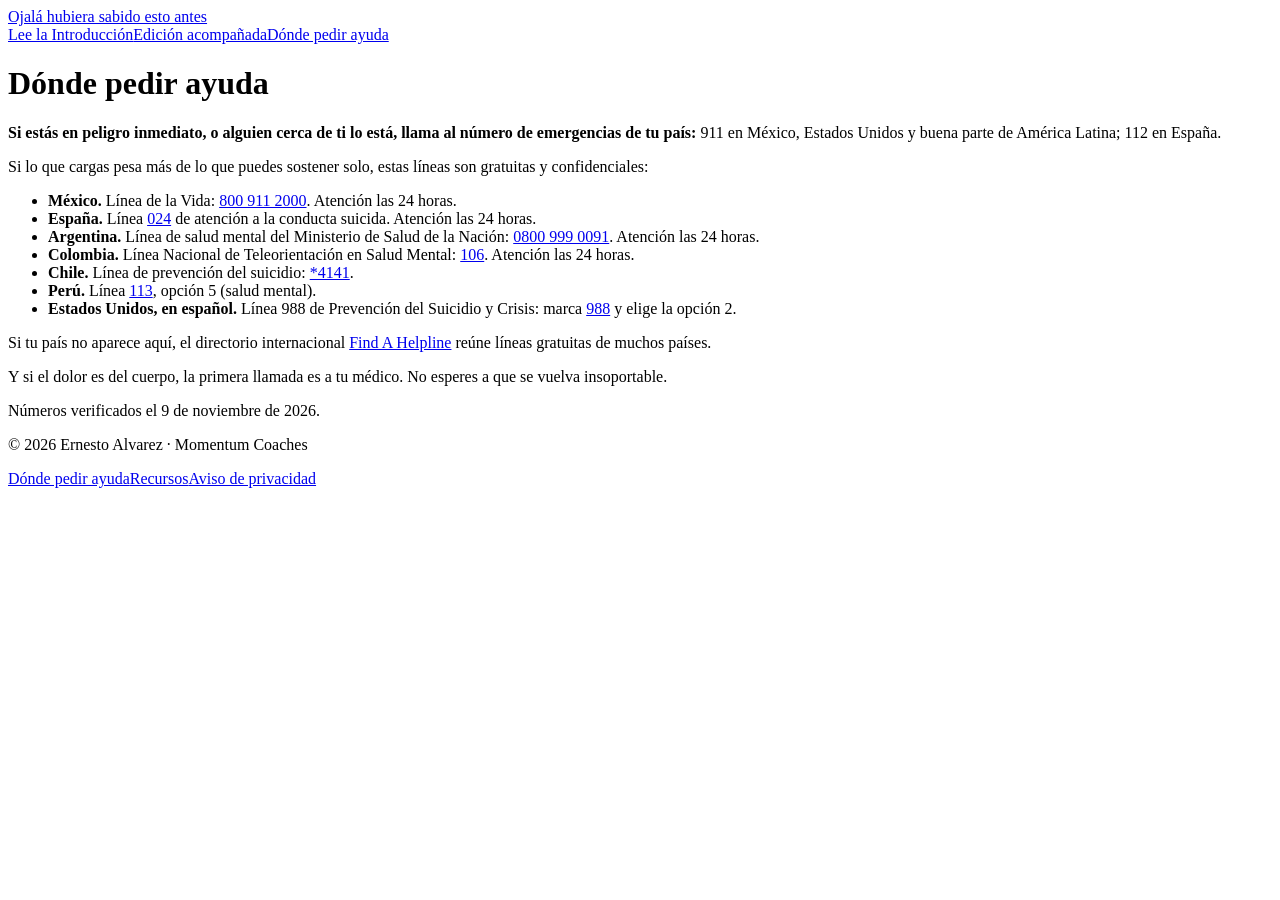
==== public/ayuda/index.html @ 6ee2ba83 "Sitio v1 del libro: página de ventas, Introducción, golden ticket, ayuda y Worker de registro Co-Aut" ====
<!doctype html>
<html lang="es">
<head>
<meta charset="utf-8">
<meta name="viewport" content="width=device-width, initial-scale=1">
<title>Dónde pedir ayuda · Ojalá hubiera sabido esto antes</title>
<meta name="description" content="Líneas gratuitas y confidenciales de apoyo emocional y prevención del suicidio en México, España, América Latina y Estados Unidos.">
<meta property="og:title" content="Dónde pedir ayuda · Ojalá hubiera sabido esto antes">
<meta property="og:description" content="Líneas gratuitas y confidenciales de apoyo emocional y prevención del suicidio en México, España, América Latina y Estados Unidos.">
<meta property="og:image" content="https://libro.momentumhub.cloud/img/elefante-toro.png">
<link rel="preconnect" href="https://fonts.googleapis.com">
<link rel="preconnect" href="https://fonts.gstatic.com" crossorigin>
<link href="https://fonts.googleapis.com/css2?family=Archivo:wght@400;500;600;800&family=Instrument+Serif:ital@0;1&display=swap" rel="stylesheet">
<link rel="stylesheet" href="/assets/estilos.css">
</head>
<body>
<header class="barra"><div class="contenedor">
  <a class="marca" href="/">Ojalá hubiera sabido esto antes</a>
  <nav aria-label="Principal"><a href="/introduccion/">Lee la Introducción</a><a href="/#edicion">Edición acompañada</a><a href="/ayuda/">Dónde pedir ayuda</a></nav>
</div></header>
<main>

<div class="texto"><div class="estrecho">
  <h1>Dónde pedir ayuda</h1>
  <p><strong>Si estás en peligro inmediato, o alguien cerca de ti lo está, llama al número de emergencias de tu país:</strong> 911 en México, Estados Unidos y buena parte de América Latina; 112 en España.</p>
  <p>Si lo que cargas pesa más de lo que puedes sostener solo, estas líneas son gratuitas y confidenciales:</p>
  <ul>
    <li><strong>México.</strong> Línea de la Vida: <a href="tel:8009112000">800 911 2000</a>. Atención las 24 horas.</li>
    <li><strong>España.</strong> Línea <a href="tel:024">024</a> de atención a la conducta suicida. Atención las 24 horas.</li>
    <li><strong>Argentina.</strong> Línea de salud mental del Ministerio de Salud de la Nación: <a href="tel:08009990091">0800 999 0091</a>. Atención las 24 horas.</li>
    <li><strong>Colombia.</strong> Línea Nacional de Teleorientación en Salud Mental: <a href="tel:106">106</a>. Atención las 24 horas.</li>
    <li><strong>Chile.</strong> Línea de prevención del suicidio: <a href="tel:*4141">*4141</a>.</li>
    <li><strong>Perú.</strong> Línea <a href="tel:113">113</a>, opción 5 (salud mental).</li>
    <li><strong>Estados Unidos, en español.</strong> Línea 988 de Prevención del Suicidio y Crisis: marca <a href="tel:988">988</a> y elige la opción 2.</li>
  </ul>
  <p>Si tu país no aparece aquí, el directorio internacional <a href="https://findahelpline.com" rel="noopener">Find A Helpline</a> reúne líneas gratuitas de muchos países.</p>
  <p>Y si el dolor es del cuerpo, la primera llamada es a tu médico. No esperes a que se vuelva insoportable.</p>
  <p class="nota">Números verificados el 9 de noviembre de 2026.</p>
</div></div>

</main>
<footer><div class="contenedor">
  <p>© 2026 Ernesto Alvarez · Momentum Coaches</p>
  <nav aria-label="Pie"><a href="/ayuda/">Dónde pedir ayuda</a><a href="/recursos/">Recursos</a><a href="/privacidad/">Aviso de privacidad</a></nav>
</div></footer>
<script src="/assets/config.js"></script>
<script src="/assets/app.js"></script>
</body>
</html>
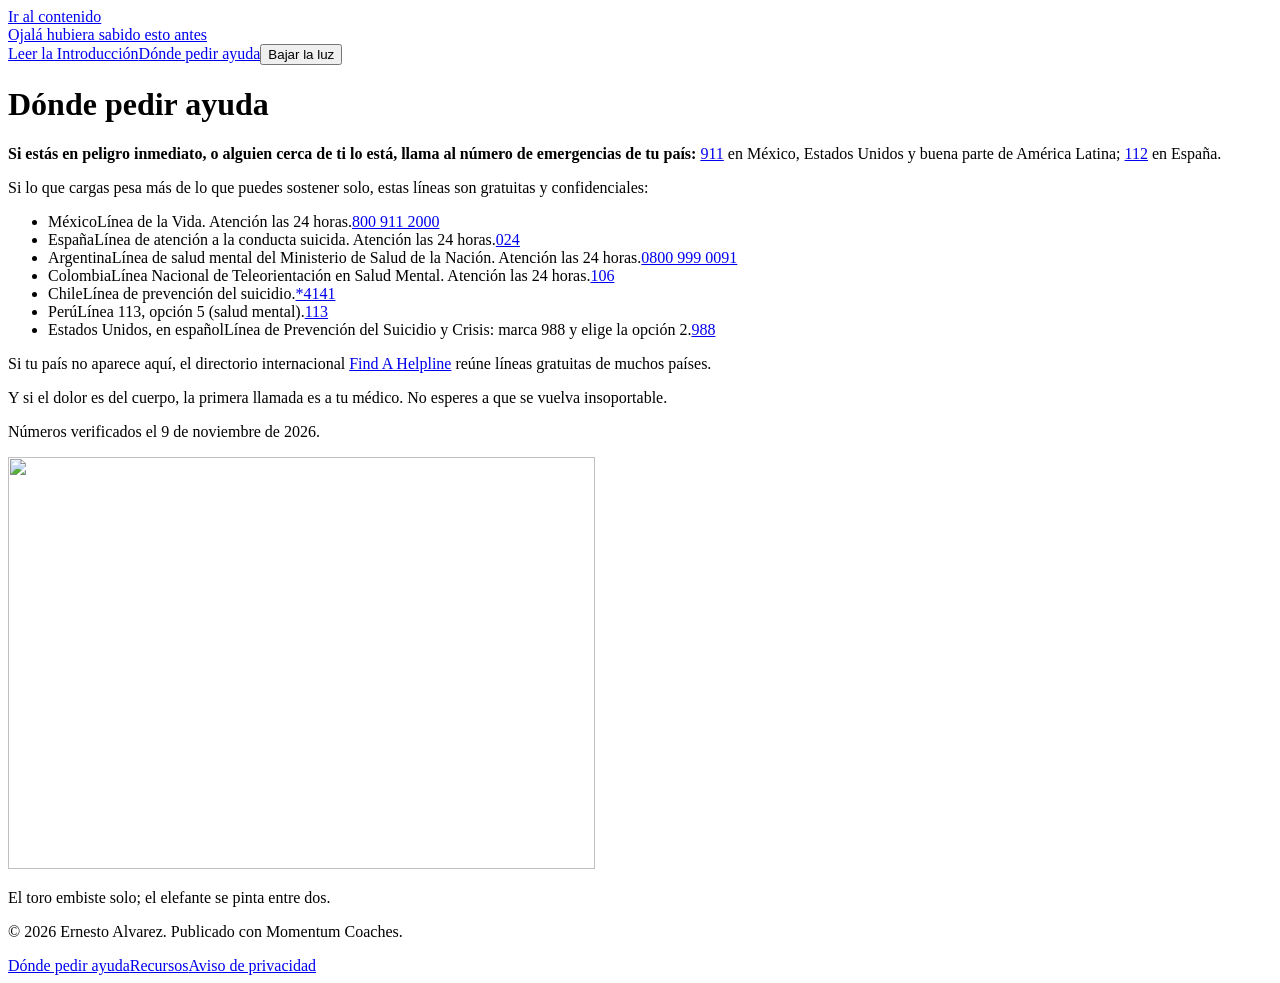
==== commit 756396c9: "Rediseño del sitio: dos luces, las dos figuras en la repisa y tipografías propias - Nuevo sistema de" ====
--- a/public/ayuda/index.html
+++ b/public/ayuda/index.html
@@ -5,42 +5,52 @@
 <meta name="viewport" content="width=device-width, initial-scale=1">
 <title>Dónde pedir ayuda · Ojalá hubiera sabido esto antes</title>
 <meta name="description" content="Líneas gratuitas y confidenciales de apoyo emocional y prevención del suicidio en México, España, América Latina y Estados Unidos.">
+<link rel="canonical" href="https://libro.momentumhub.cloud/ayuda/">
+<meta property="og:type" content="book">
 <meta property="og:title" content="Dónde pedir ayuda · Ojalá hubiera sabido esto antes">
 <meta property="og:description" content="Líneas gratuitas y confidenciales de apoyo emocional y prevención del suicidio en México, España, América Latina y Estados Unidos.">
 <meta property="og:image" content="https://libro.momentumhub.cloud/img/elefante-toro.png">
-<link rel="preconnect" href="https://fonts.googleapis.com">
-<link rel="preconnect" href="https://fonts.gstatic.com" crossorigin>
-<link href="https://fonts.googleapis.com/css2?family=Archivo:wght@400;500;600;800&family=Instrument+Serif:ital@0;1&display=swap" rel="stylesheet">
+<meta name="theme-color" content="#e7ece3" media="(prefers-color-scheme: light)">
+<meta name="theme-color" content="#161d18" media="(prefers-color-scheme: dark)">
+<link rel="icon" href="/img/icono.png" type="image/png">
+<script>(function(){var g=null;try{g=localStorage.getItem('luz')}catch(e){}var h=new Date().getHours();var b=g?g==='baja':(matchMedia('(prefers-color-scheme: dark)').matches||h>=20||h<6);if(b)document.documentElement.setAttribute('data-luz','baja')})();</script>
+<link rel="preload" href="/assets/fuentes/bricolage.woff2" as="font" type="font/woff2" crossorigin>
+<link rel="preload" href="/assets/fuentes/literata.woff2" as="font" type="font/woff2" crossorigin>
 <link rel="stylesheet" href="/assets/estilos.css">
 </head>
 <body>
-<header class="barra"><div class="contenedor">
+<a class="salto" href="#contenido">Ir al contenido</a>
+<header class="barra"><div class="ancho">
   <a class="marca" href="/">Ojalá hubiera sabido esto antes</a>
-  <nav aria-label="Principal"><a href="/introduccion/">Lee la Introducción</a><a href="/#edicion">Edición acompañada</a><a href="/ayuda/">Dónde pedir ayuda</a></nav>
+  <nav aria-label="Principal"><a href="/introduccion/">Leer la Introducción</a><a href="/ayuda/" aria-current="page">Dónde pedir ayuda</a><button class="luz" type="button" data-luz-boton aria-pressed="false"><i aria-hidden="true"></i><span>Bajar la luz</span></button></nav>
 </div></header>
-<main>
+<main id="contenido">
 
-<div class="texto"><div class="estrecho">
+<div class="pagina"><div class="ancho"><div class="columna">
   <h1>Dónde pedir ayuda</h1>
-  <p><strong>Si estás en peligro inmediato, o alguien cerca de ti lo está, llama al número de emergencias de tu país:</strong> 911 en México, Estados Unidos y buena parte de América Latina; 112 en España.</p>
+  <p class="urgente"><strong>Si estás en peligro inmediato, o alguien cerca de ti lo está, llama al número de emergencias de tu país:</strong> <a href="tel:911">911</a> en México, Estados Unidos y buena parte de América Latina; <a href="tel:112">112</a> en España.</p>
   <p>Si lo que cargas pesa más de lo que puedes sostener solo, estas líneas son gratuitas y confidenciales:</p>
-  <ul>
-    <li><strong>México.</strong> Línea de la Vida: <a href="tel:8009112000">800 911 2000</a>. Atención las 24 horas.</li>
-    <li><strong>España.</strong> Línea <a href="tel:024">024</a> de atención a la conducta suicida. Atención las 24 horas.</li>
-    <li><strong>Argentina.</strong> Línea de salud mental del Ministerio de Salud de la Nación: <a href="tel:08009990091">0800 999 0091</a>. Atención las 24 horas.</li>
-    <li><strong>Colombia.</strong> Línea Nacional de Teleorientación en Salud Mental: <a href="tel:106">106</a>. Atención las 24 horas.</li>
-    <li><strong>Chile.</strong> Línea de prevención del suicidio: <a href="tel:*4141">*4141</a>.</li>
-    <li><strong>Perú.</strong> Línea <a href="tel:113">113</a>, opción 5 (salud mental).</li>
-    <li><strong>Estados Unidos, en español.</strong> Línea 988 de Prevención del Suicidio y Crisis: marca <a href="tel:988">988</a> y elige la opción 2.</li>
+  <ul class="lineas">
+    <li><span><span class="pais">México</span><span class="servicio">Línea de la Vida. Atención las 24 horas.</span></span><a href="tel:8009112000">800 911 2000</a></li>
+    <li><span><span class="pais">España</span><span class="servicio">Línea de atención a la conducta suicida. Atención las 24 horas.</span></span><a href="tel:024">024</a></li>
+    <li><span><span class="pais">Argentina</span><span class="servicio">Línea de salud mental del Ministerio de Salud de la Nación. Atención las 24 horas.</span></span><a href="tel:08009990091">0800 999 0091</a></li>
+    <li><span><span class="pais">Colombia</span><span class="servicio">Línea Nacional de Teleorientación en Salud Mental. Atención las 24 horas.</span></span><a href="tel:106">106</a></li>
+    <li><span><span class="pais">Chile</span><span class="servicio">Línea de prevención del suicidio.</span></span><a href="tel:*4141">*4141</a></li>
+    <li><span><span class="pais">Perú</span><span class="servicio">Línea 113, opción 5 (salud mental).</span></span><a href="tel:113">113</a></li>
+    <li><span><span class="pais">Estados Unidos, en español</span><span class="servicio">Línea de Prevención del Suicidio y Crisis: marca 988 y elige la opción 2.</span></span><a href="tel:988">988</a></li>
   </ul>
   <p>Si tu país no aparece aquí, el directorio internacional <a href="https://findahelpline.com" rel="noopener">Find A Helpline</a> reúne líneas gratuitas de muchos países.</p>
   <p>Y si el dolor es del cuerpo, la primera llamada es a tu médico. No esperes a que se vuelva insoportable.</p>
   <p class="nota">Números verificados el 9 de noviembre de 2026.</p>
-</div></div>
+</div></div></div>
 
 </main>
-<footer><div class="contenedor">
-  <p>© 2026 Ernesto Alvarez · Momentum Coaches</p>
+<footer class="pie"><div class="ancho">
+  <div>
+    <img class="elefante" src="/img/elefante.webp" alt="" width="587" height="412" loading="lazy">
+    <p>El toro embiste solo; el elefante se pinta entre dos.</p>
+    <p>© 2026 Ernesto Alvarez. Publicado con Momentum Coaches.</p>
+  </div>
   <nav aria-label="Pie"><a href="/ayuda/">Dónde pedir ayuda</a><a href="/recursos/">Recursos</a><a href="/privacidad/">Aviso de privacidad</a></nav>
 </div></footer>
 <script src="/assets/config.js"></script>
